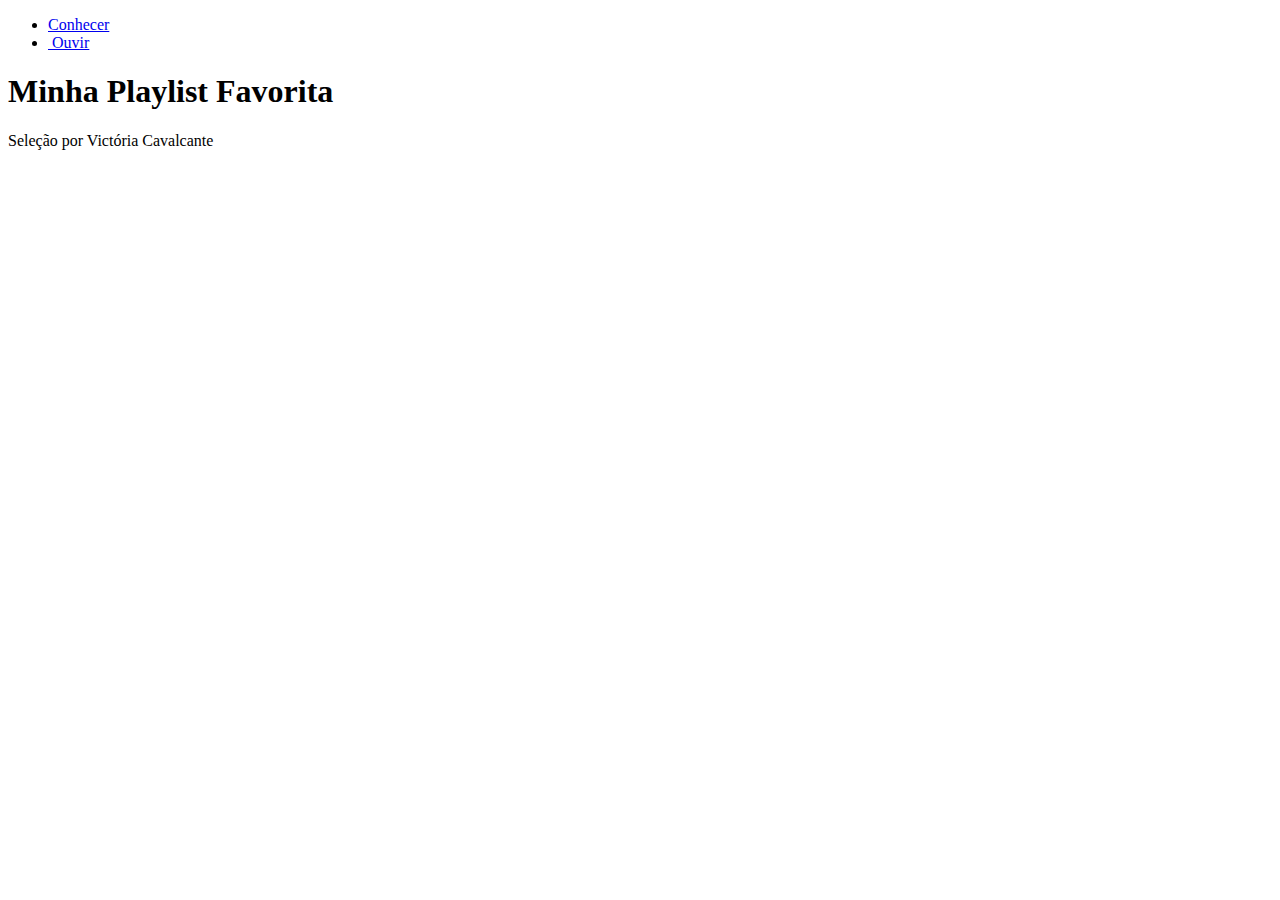
==== playlist_favorita/index.html @ 7362665f "Projeto iniciado" ====
<!DOCTYPE html>
<html lang="pt-br">

<head>
  <meta charset="UTF-8">
  <meta http-equiv="X-UA-Compatible" content="IE=edge">
  <meta name="viewport" content="width=device-width, initial-scale=1.0">
  <title>Minha playlist favorita - Por Victória Cavalcante</title>
  <link rel="stylesheet" href="/curso_fullstackjava/playlist_favorita/main.css">
</head>

<body>
  <header>
    <div class="container">
      <nav>
        <ul>
          <li>
            <a href="#">Conhecer</a>
          </li>
          <li>
            <a href="#"> <img src="" alt=""> Ouvir </a>
          </li>
        </ul>
      </nav>
    </div>
    <h1>Minha Playlist Favorita</h1>
    <p>Seleção por Victória Cavalcante</p>
  </header>

</body>

</html>
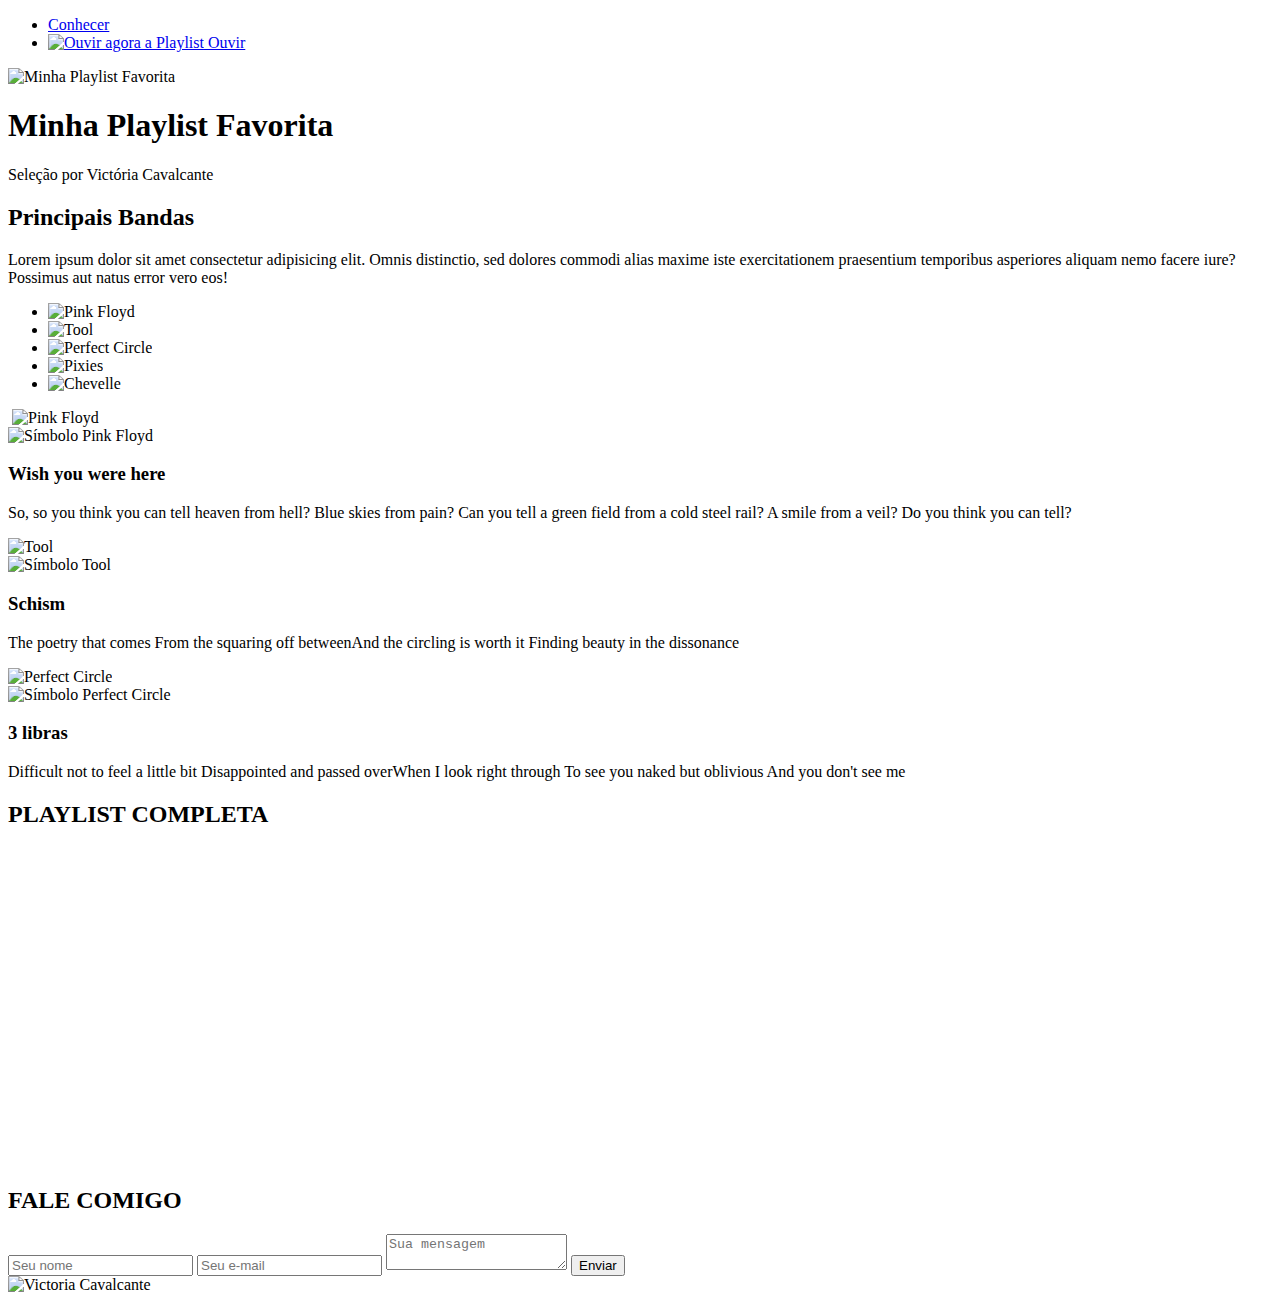
==== commit d18306be: "Elementos incluídos na página" ====
--- a/playlist_favorita/index.html
+++ b/playlist_favorita/index.html
@@ -7,6 +7,12 @@
   <meta name="viewport" content="width=device-width, initial-scale=1.0">
   <title>Minha playlist favorita - Por Victória Cavalcante</title>
   <link rel="stylesheet" href="/curso_fullstackjava/playlist_favorita/main.css">
+  <!--Google Fonts-->
+  <link rel="preconnect" href="https://fonts.googleapis.com">
+  <link rel="preconnect" href="https://fonts.gstatic.com" crossorigin>
+  <link
+    href="https://fonts.googleapis.com/css2?family=Abhaya+Libre:wght@400;500;600;700;800&family=Aldrich&family=Bad+Script&family=Inter:ital,opsz,wght@0,14..32,100..900;1,14..32,100..900&family=Liu+Jian+Mao+Cao&display=swap"
+    rel="stylesheet">
 </head>
 
 <body>
@@ -18,15 +24,125 @@
             <a href="#">Conhecer</a>
           </li>
           <li>
-            <a href="#"> <img src="" alt=""> Ouvir </a>
+            <a href="#"> <img src="/curso_fullstackjava/playlist_favorita/images/final-image/listen-icon.png"
+                alt="Ouvir agora a Playlist" /> Ouvir </a>
           </li>
         </ul>
       </nav>
+  </header>
+  <section class="top-banner">
+    <div class="banner">
+      <img src="/curso_fullstackjava/playlist_favorita/images/final-image/first-banner.png"
+        alt="Minha Playlist Favorita" />
+      <div class="banner_content">
+        <div class="container">
+          <h1>Minha Playlist <span class="title-emphasis">Favorita</span></h1>
+          <p>Seleção por <span class="signature-emphasis">Victória Cavalcante</span></p>
+        </div>
+      </div>
     </div>
-    <h1>Minha Playlist Favorita</h1>
-    <p>Seleção por Victória Cavalcante</p>
-  </header>
+  </section>
+  <section class="about">
+    <div class="container">
+      <div class="section_title">
+        <h2>Principais Bandas</h2>
+      </div>
+      <div class="section_content">
+        <p>Lorem ipsum dolor sit amet consectetur adipisicing elit. Omnis distinctio, sed dolores commodi alias maxime
+          iste exercitationem praesentium temporibus asperiores aliquam nemo facere iure? Possimus aut natus error vero
+          eos!</p>
+      </div>
+      <ul class="band-logos">
+        <li><img src="/curso_fullstackjava/playlist_favorita/images/final-image/logo-pink-floyd-section-about.png"
+            alt="Pink Floyd" /></li>
+        <li><img src="/curso_fullstackjava/playlist_favorita/images/final-image/logo-tool-section-about.png"
+            alt="Tool" /></li>
+        <li><img src="/curso_fullstackjava/playlist_favorita/images/final-image/logo-perferct-circle-section-about.png"
+            alt="Perfect Circle" /></li>
+        <li><img src="/curso_fullstackjava/playlist_favorita/images/final-image/logo-pixies-section-about.png"
+            alt="Pixies" /></li>
+        <li><img src="/curso_fullstackjava/playlist_favorita/images/final-image/logo-chevelle-section-about.png"
+            alt="Chevelle" /></li>
+      </ul>
+    </div>
+  </section>
+  <!--Pink Floyd-->
+  <section class="band">
+    <div class="bg_section"><img src="" alt="">
+      <img src="/curso_fullstackjava/playlist_favorita/images/final-image/bg-pink-floyd-widescreen.png"
+        alt="Pink Floyd">
+    </div>
+    <div class="container">
+      <div class="band-logos-emphasis">
+        <img src="/curso_fullstackjava/playlist_favorita/images/final-image/logo-pink-floyd-detail.png"
+          alt="Símbolo Pink Floyd">
+      </div>
+      <h3>Wish you were here</h3>
+      <p>So, so you think you can tell heaven from hell? Blue skies from pain? Can you tell a green field from a cold
+        steel rail? A smile from a veil? Do you think you can tell?</p>
+    </div>
+  </section>
+  <!--Tool-->
+  <section class="band">
+    <div class="bg_section"><img src="/curso_fullstackjava/playlist_favorita/images/final-image/bg-tool-widescreen.png"
+        alt="Tool"></div>
+    <div class="container">
+      <div class="band-logos-emphasis">
+        <img src="/curso_fullstackjava/playlist_favorita/images/final-image/logo-tool-detail.png" alt="Símbolo Tool">
+      </div>
+      <h3>Schism</h3>
+      <p>The poetry that comes From the squaring off betweenAnd the circling is worth it Finding beauty in the
+        dissonance</p>
+    </div>
+  </section>
+  <!--Perfect Circle-->
+  <section class="band">
+    <div class="bg_section"><img
+        src="/curso_fullstackjava/playlist_favorita/images/final-image/bg-perfect-circle-widescreen.png"
+        alt="Perfect Circle"></div>
+    <div class="container">
+      <div class="band-logos-emphasis">
+        <img src="/curso_fullstackjava/playlist_favorita/images/final-image/logo-perfect-circle-detail.png"
+          alt="Símbolo Perfect Circle">
+      </div>
+      <h3>3 libras</h3>
+      <p>Difficult not to feel a little bit Disappointed and passed overWhen I look right through To see you naked but
+        oblivious And you don't see me</p>
+    </div>
+  </section>
+  <section class="playlist">
+    <div class="container">
+      <div class="section_title">
+        <h2>PLAYLIST COMPLETA</h2>
+      </div>
+      <div class="section_content">
+        <iframe width="560" height="315"
+          src="https://www.youtube.com/embed/videoseries?list=PLznXRYapATuRE0ttb9JvQHGZ1rlt_SrTL"
+          title="YouTube video player" frameborder="0"
+          allow="accelerometer; autoplay; clipboard-write; encrypted-media; gyroscope; picture-in-picture; web-share"
+          referrerpolicy="strict-origin-when-cross-origin" allowfullscreen></iframe>
+      </div>
 
+  </section>
+  <section id="contact">
+    <div class="container">
+      <div class="section_title">
+        <h2>FALE COMIGO</h2>
+      </div>
+      <div class="form">
+        <form>
+          <input type="text" placeholder="Seu nome" />
+          <input type="email" placeholder="Seu e-mail">
+          <textarea placeholder="Sua mensagem"></textarea>
+          <button type="submit">Enviar</button>
+        </form>
+      </div>
+  </section>
+  <footer>
+    <div class="logo-footer">
+      <img src="/curso_fullstackjava/playlist_favorita/images/final-image/footer-logo.png" alt="Victoria Cavalcante" />
+    </div>
+  </footer>
 </body>
 
 </html>